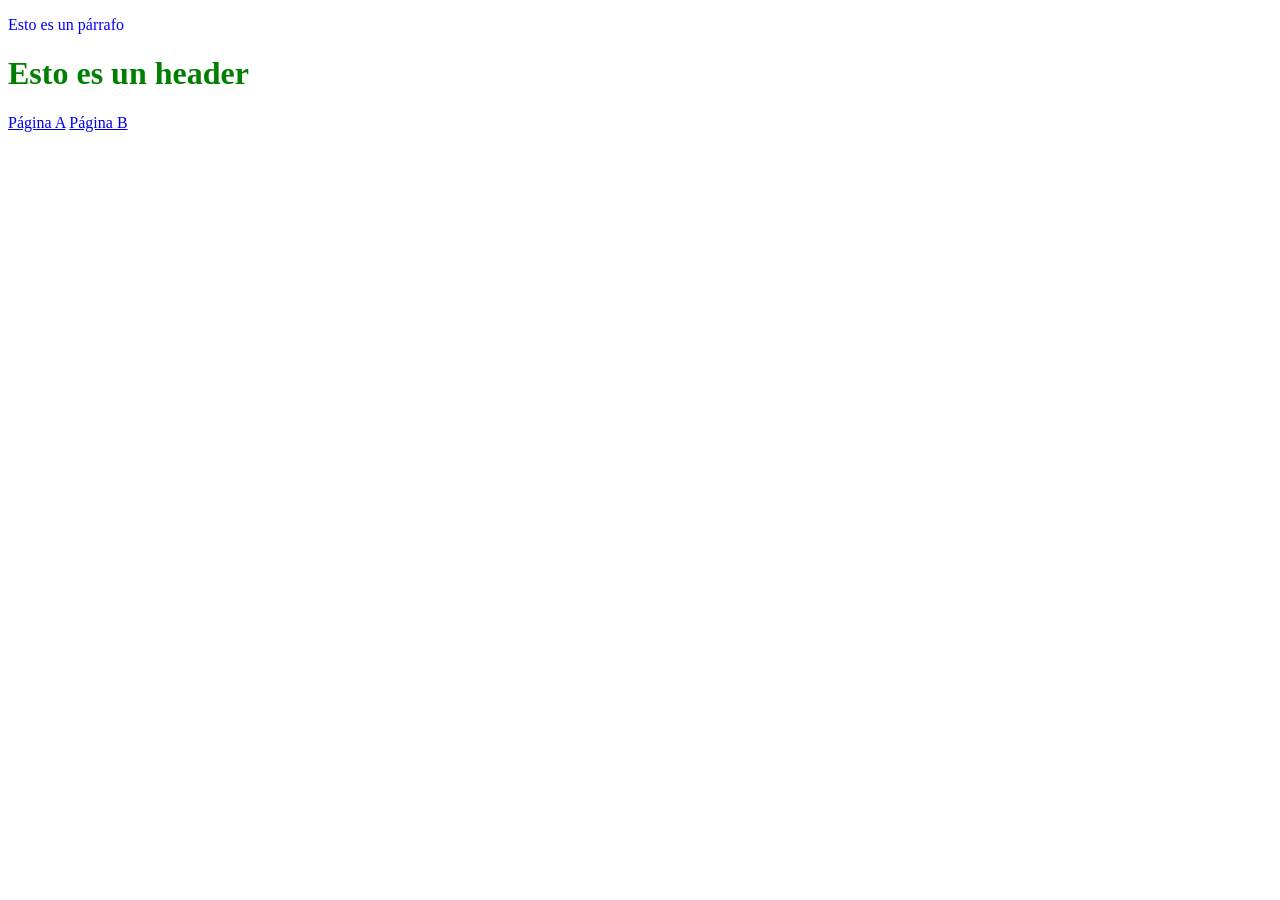
==== index.html @ c9677b64 "Add navigation links to index.html" ====
<!DOCTYPE html>
<html>
<head>
    <meta charset="utf-8">
    <link rel="stylesheet" href="styles/style.css">
    <title>INICIO P01</title>
</head>

<body>
    <p>Esto es un párrafo</p>
    <h1>Esto es un header</h1>
</body>

<nav>
  <a href="page_A.html">Página A</a>
  <a href="Page_B.html">Página B</a>
</nav>
    
</html>
---- styles/style.css ----
h1 {
    color: green;
}
p {
    color:blue;
}
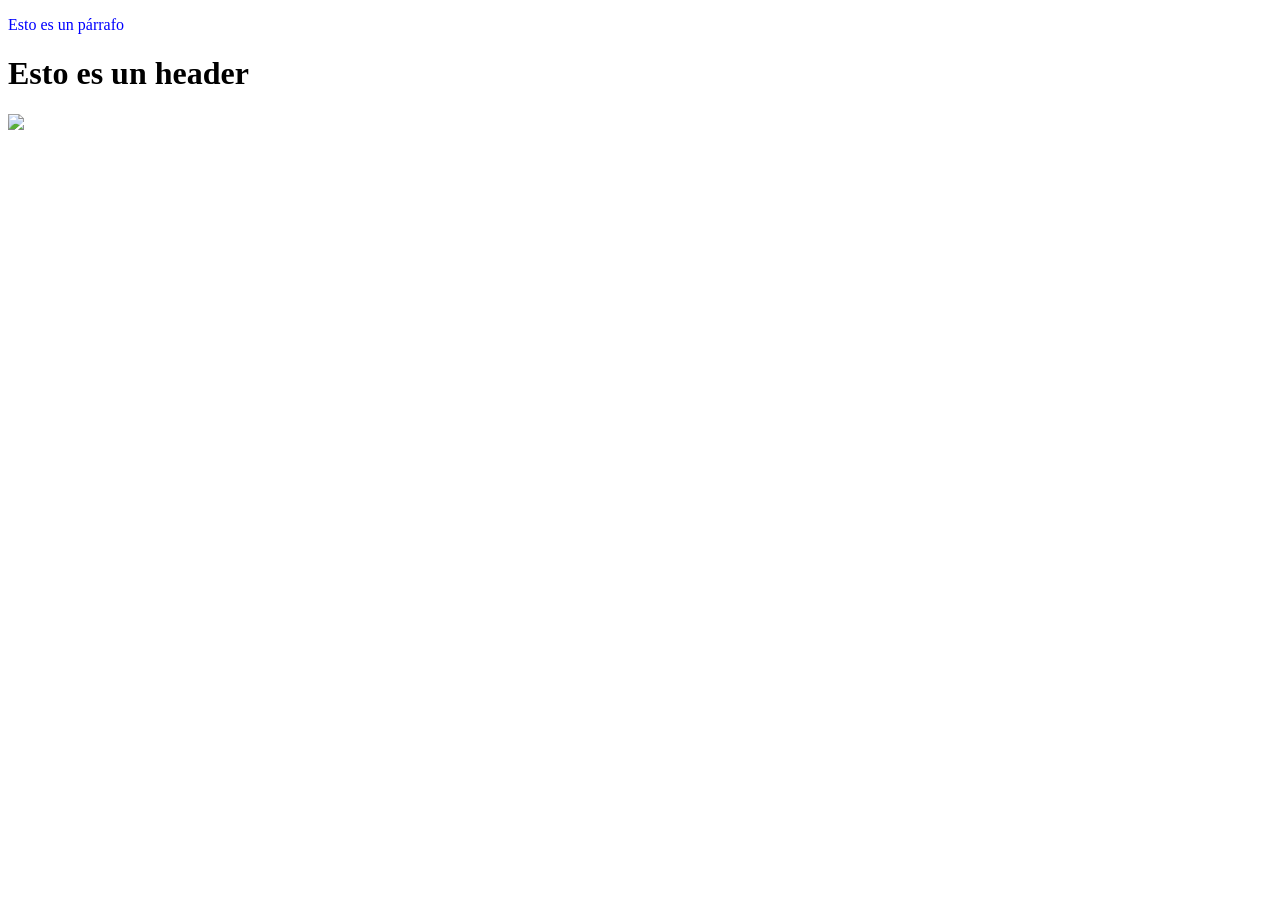
==== commit d19751d4: "Resolve merge conflicts with feature_2" ====
--- a/index.html
+++ b/index.html
@@ -9,11 +9,6 @@
 <body>
     <p>Esto es un párrafo</p>
     <h1>Esto es un header</h1>
+    <img src="https://dadscomicvault.com/cdn/shop/files/75960621313900151_2048x.jpg?v=1750747431">
 </body>
-
-<nav>
-  <a href="page_A.html">Página A</a>
-  <a href="Page_B.html">Página B</a>
-</nav>
-    
 </html>
--- a/styles/style.css
+++ b/styles/style.css
@@ -1,7 +1,17 @@
 h1 {
+<<<<<<< HEAD
     color: green;
+=======
+    color: yellow;
+>>>>>>> feature_2
 }
 p {
     color:blue;
 }
+<<<<<<< HEAD
 
+=======
+table {
+    background-color: lightblue;
+}
+>>>>>>> feature_2
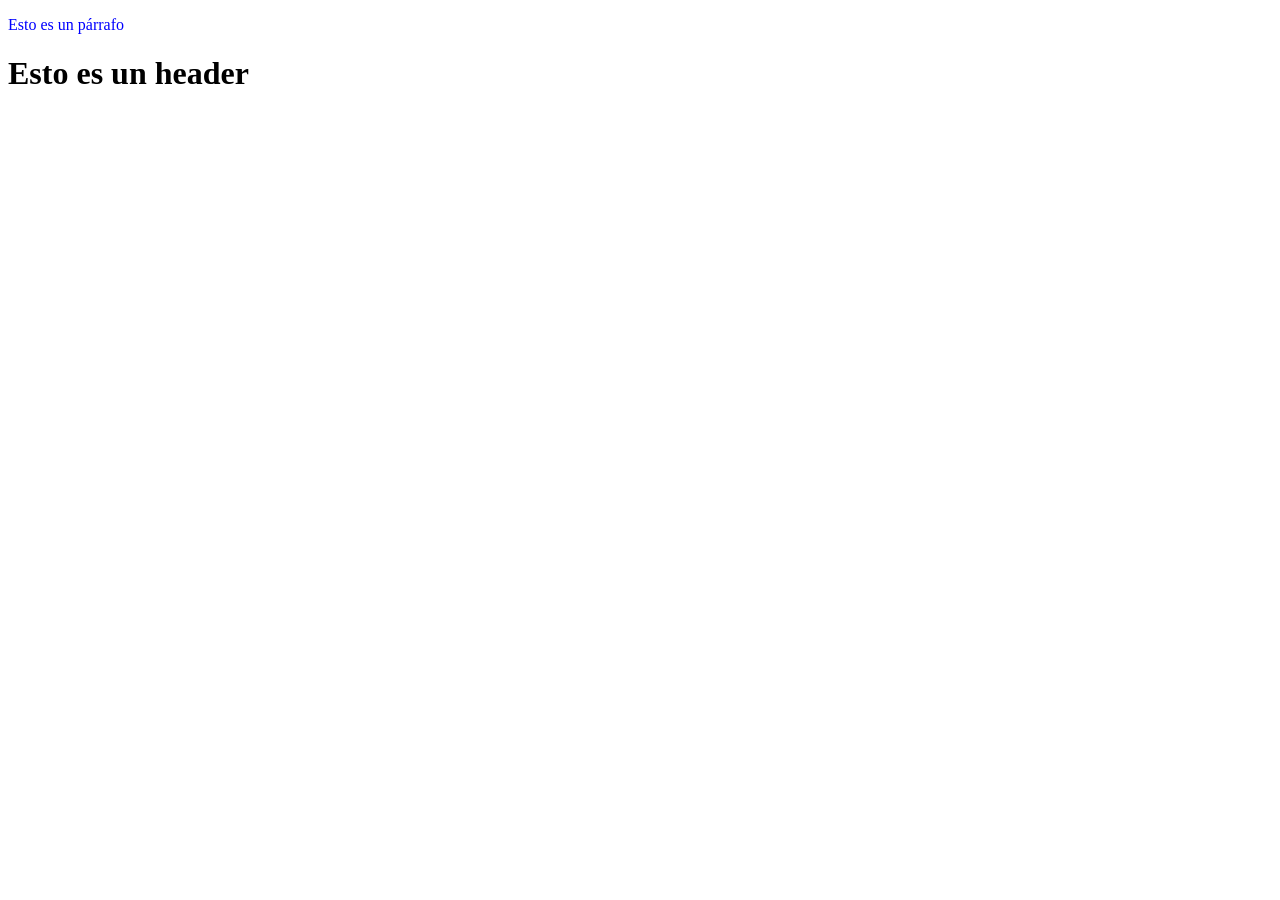
==== commit b7f3fd6b: "actualizacion de eliminacion de navbar" ====
--- a/index.html
+++ b/index.html
@@ -9,6 +9,8 @@
 <body>
     <p>Esto es un párrafo</p>
     <h1>Esto es un header</h1>
-    <img src="https://dadscomicvault.com/cdn/shop/files/75960621313900151_2048x.jpg?v=1750747431">
+
+
+
 </body>
 </html>
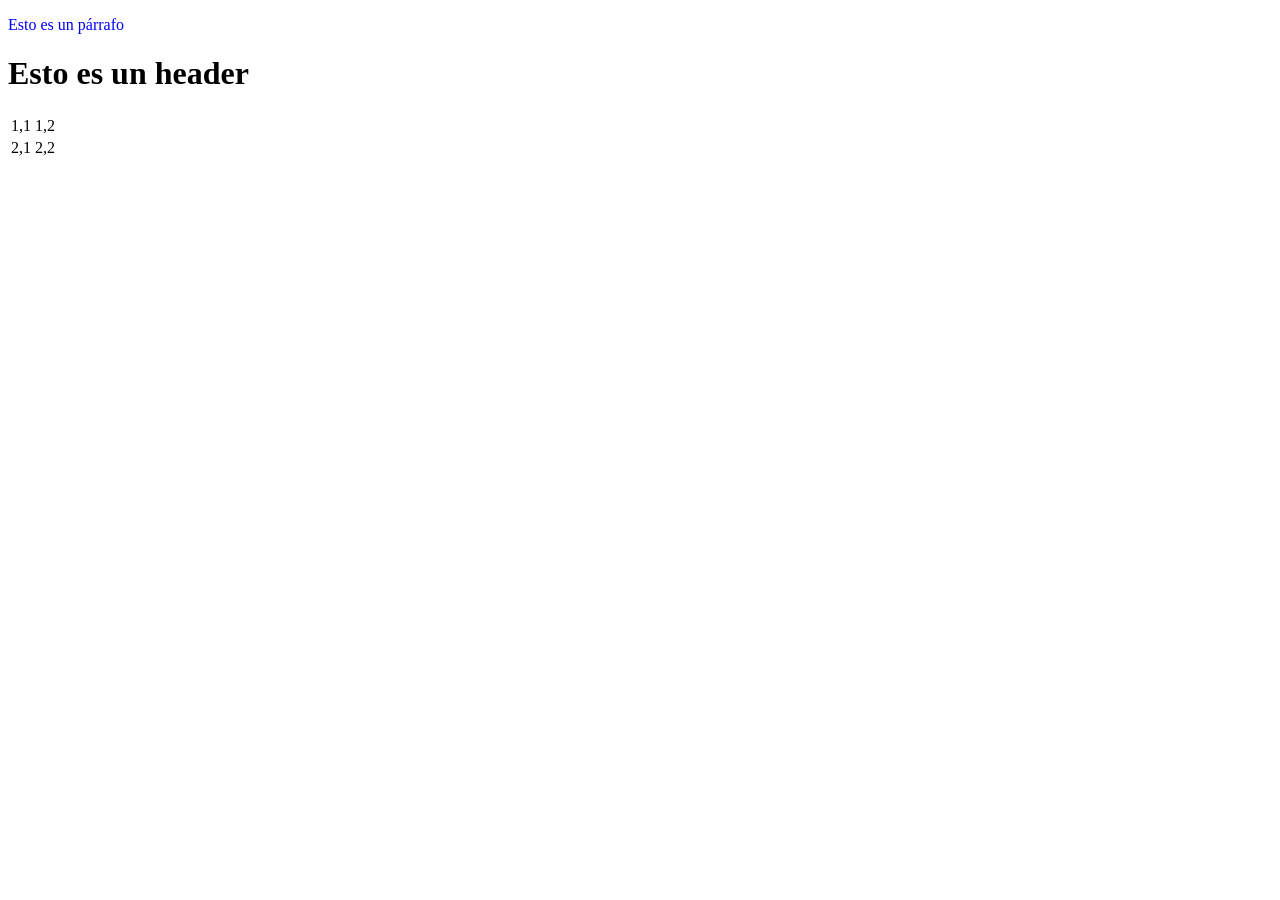
==== commit d6efd759: "Agregar tabla 2x3 en index.html" ====
--- a/index.html
+++ b/index.html
@@ -10,7 +10,16 @@
     <p>Esto es un párrafo</p>
     <h1>Esto es un header</h1>
 
-
+<table>
+<tr>
+<td>1,1</td>
+<td>1,2</td>
+</tr>
+<tr>
+<td>2,1</td>
+<td>2,2</td>
+</tr>
+</table>
 
 </body>
 </html>
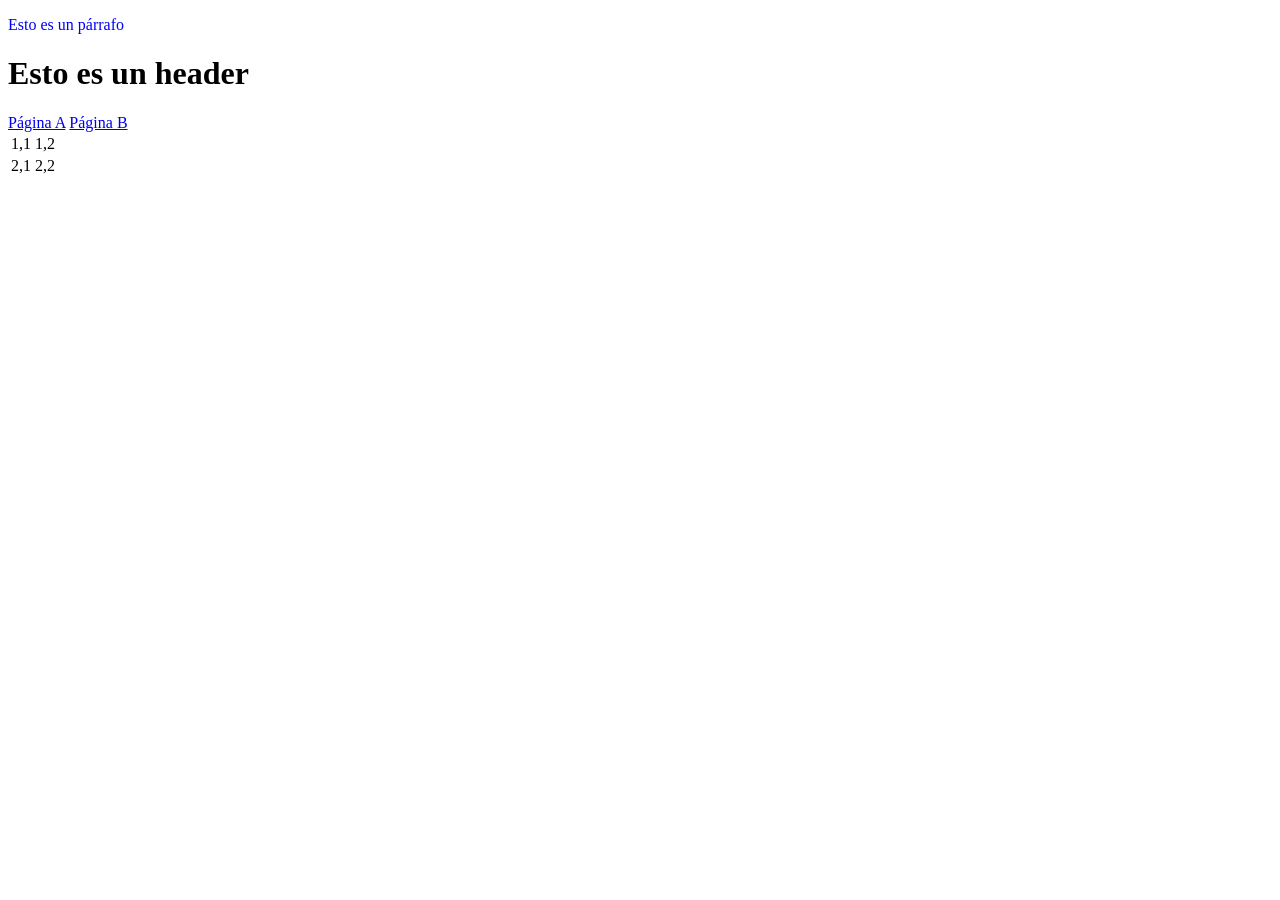
==== commit 4e124cd8: "Revert "actualizacion de eliminacion de navbar" This reverts commit b7f3fd6b21dfafba99551314c76b0c98" ====
--- a/index.html
+++ b/index.html
@@ -10,6 +10,10 @@
     <p>Esto es un párrafo</p>
     <h1>Esto es un header</h1>
 
+<nav>
+  <a href="page_A.html">Página A</a>
+  <a href="Page_B.html">Página B</a>
+</nav>
 <table>
 <tr>
 <td>1,1</td>
